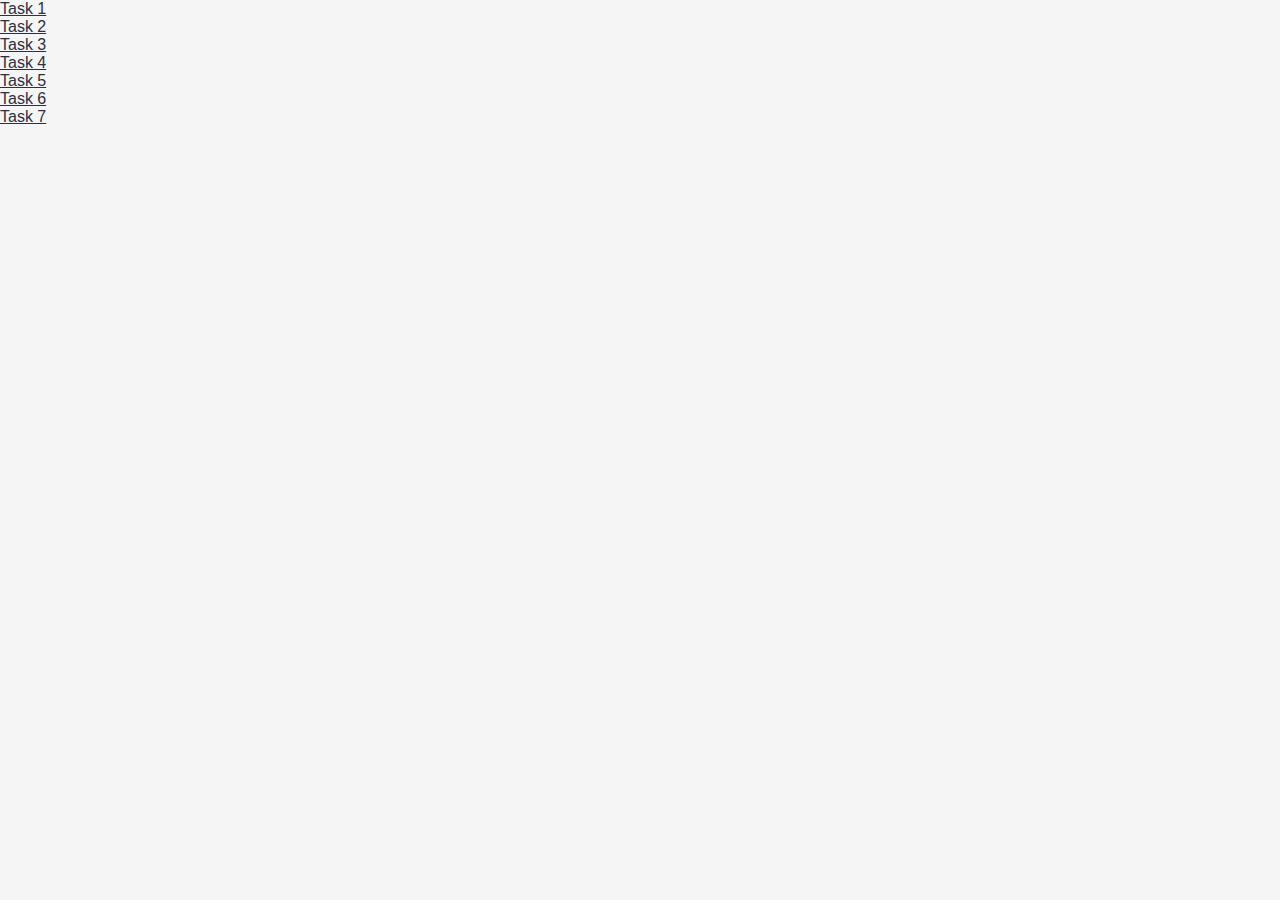
==== index.html @ c7aa000c "Initial commit" ====
<!DOCTYPE html>
<html lang="en">
  <head>
    <meta charset="UTF-8" />
    <meta http-equiv="X-UA-Compatible" content="IE=edge" />
    <meta name="viewport" content="width=device-width, initial-scale=1.0" />
    <title>Homework 7</title>
    <link rel="stylesheet" href="./css/common.css" />
  </head>
  <body>
    <ul>
      <li><a href="./task-1.html">Task 1</a></li>
      <li><a href="./task-2.html">Task 2</a></li>
      <li><a href="./task-3.html">Task 3</a></li>
      <li><a href="./task-4.html">Task 4</a></li>
      <li><a href="./task-5.html">Task 5</a></li>
      <li><a href="./task-6.html">Task 6</a></li>
      <li><a href="./task-7.html">Task 7</a></li>
    </ul>
  </body>
</html>
---- css/common.css ----
* {
  box-sizing: border-box;
}

body {
  /* font-family: -apple-system, BlinkMacSystemFont, 'Segoe UI', Roboto, Oxygen,
    Ubuntu, Cantarell, 'Open Sans', 'Helvetica Neue', sans-serif;
  -webkit-font-smoothing: antialiased;
  -moz-osx-font-smoothing: grayscale;
  background-color: #fafafa; */
  /* line-height: 1.5; */
    font-family: "Montserrat", sans-serif;
    font-size: 16px;
    font-weight: 400;
    min-width: 100vw;
    min-height: 100vh;
    margin: 0;
    color: #2e2f42;
    background-color: #F5F5F5;
}

h1,
h2,
h3,
h4,
h5,
h6,
p {
  margin: 0;
}

ul,
ol {
  list-style-type: none;
  margin: 0;
  padding-left: 0;
}

a {
  color: currentColor;
}

button {
  cursor: pointer;
}

img {
  display: block;
  max-width: 100%;
  height: 100%;
  object-fit: cover;
}

/* SECTION-ANIMALS */

.section-animals {
  display: flex;
  align-items: center;
  justify-content: center;
  min-width: 100vw;
  min-height: 100vh;
}

.container-task-1 {
  width: 100%;
  max-width: 440px;
  padding: 24px;
  margin: 0 auto;
  background: #fff;
  border-radius: 8px;
}


.go-back-link {
  display: block;
  margin-bottom: 16px;
}

.list-animals {
  display: flex;
  flex-direction: column;
  gap: 24px;
}

.item {
  background-color: #f6f6fe;
  border-radius: 8px;
  padding: 16px;
}

.title-category-animals {
  font-weight: 600;
  font-size: 24px;
  line-height: 1.33;
  letter-spacing: 0.04em;
  margin-bottom: 16px;
}

.list-category-animals {
  display: flex;
  flex-direction: column;
  gap: 8px;
}

.list-item-animal {
  border: 1px solid #808080;
  border-radius: 4px;
  width: 100%;
  height: 40px;
  padding: 8px 16px;
  line-height: 1.5;
  letter-spacing: 0.04em;
}

/* SECTION-GALLERY */

.section-gallery {
  display: flex;
  align-items: center;
  justify-content: center;
  min-width: 100vw;
  min-height: 100vh;
}

.container-task-2 {
    width: 100%;
    max-width: 1440px;
    padding: 100px 156px;
    margin: 0 auto;
    background: #fff;
    border-radius: 8px;
}

.gallery {
  width: 100%;
  max-width: 1128px;
  display: flex;
  flex-wrap: wrap;
  column-gap: 24px;
  row-gap: 48px;
  margin: 0 auto;
}

.item-img-gallery {
  width: calc((100% - 48px) / 3);
}

/* SECTION-TEXT-FIELD */

.section-text-field {
  display: flex;
  align-items: center;
  justify-content: center;
  min-width: 100vw;
  min-height: 100vh;
}

.container-task-3 {
  width: 100%;
  max-width: 408px;
  padding: 24PX;
  margin: 0 auto;
  background: #fff;
  border-radius: 8px;
}

.input-text-field {
  width: 100%;
  padding: 8px 16px;
  border: 1px solid #808080;
  border-radius: 4px;
  margin-bottom: 16px;
}

.input-text-field::placeholder {
  line-height: 1.5;
  letter-spacing: 0.04em;
}

.title-greet {
  font-weight: 600;
  font-size: 24px;
  line-height: 1.33;
  letter-spacing: 0.04em;
}

/* SECTION-FORM */

.section-form {
  display: flex;
  align-items: center;
  justify-content: center;
  min-width: 100vw;
  min-height: 100vh;
}

.container-task-4 {
  width: 100%;
  max-width: 408px;
  padding: 24PX;
  margin: 0 auto;
  background: #fff;
  border-radius: 8px;
}


.login-form {
  display: flex;
  flex-direction: column;
  gap: 8px;
}

.login-form label {
  display: flex;
  flex-direction: column;
  gap: 8px;
}

.login-form label input {
  border: 1px solid #808080;
  border-radius: 4px;
  width: 100%;
  height: 40px;
}


.log-in-btn {
  margin-top: 16px;
  border-radius: 8px;
  padding: 8px 16px;
  width: 90px;
  height: 40px;
  background-color: #4e75ff;
  font-weight: 500;
  line-height: 1.5;
  letter-spacing: 0.04em;
  color: #fff;
  border: none;
}

/* SECTION-VIGET */

.section-viget {
  display: flex;
  align-items: center;
  justify-content: center;
  min-width: 100vw;
  min-height: 100vh;
}

.container-task-5 {
  display: flex;
  flex-direction: column;
  align-items: center;
  width: 100%;
  max-width: 345px;
  padding: 100px 0;
  margin: 0 auto;
  background: #fff;
  border-radius: 8px;
}

.widget {
  display: flex;
  flex-direction: column;
  gap: 16px;
}


.text-color-back {
  line-height: 1.5;
  letter-spacing: 0.04em;
}


.change-color {
  max-width: 148px;
  padding: 8px 16px;
  border-radius: 8px;
  background-color: #4e75ff;
  font-weight: 500;
  line-height: 1.5;
  letter-spacing: 0.04em;
  color: #fff;
  border: none;
  margin: 0 auto;
}

/* SECTION-SCRIPT */

.section-script {
  display: flex;
  align-items: center;
  justify-content: center;
  min-width: 100vw;
  min-height: 100vh;
}

.container-task-6 {
  display: flex;
  flex-direction: column;
  width: 100%;
  max-width: 534px;
  padding: 24px;
  margin: 0 auto;
  background: #fff;
  border-radius: 8px;
}


.create-destroy-container {
  display: flex;
  padding: 32px;
  width: 100%;
  gap: 16px;
  background-color: #f6f6fe;
  border-radius: 8px;
  margin-bottom: 16px;
}

.counter {
  display: flex;
  align-items: center;
  justify-content: center;
  border: 1px solid #808080;
  border-radius: 8px;
  padding: 8px 0;
  width: 100%;
  line-height: 1.5;
  letter-spacing: 0.04em;
}

.create-element {
  border-radius: 8px;
  padding: 8px 0;
  width: 100%;
  background-color: #4e75ff;
  font-weight: 500;
  line-height: 1.5;
  letter-spacing: 0.04em;
  color: #fff;
  border: none;
}

.destroy-element {
  border-radius: 8px;
  padding: 8px 0;
  width: 100%;
  background-color: #ff4e4e;
  border: none;
  font-weight: 500;
  line-height: 1.5;
  letter-spacing: 0.04em;
  color: #fff;
}

.show-elements {
  padding: 32px 0;
  width: 100%;
  border-radius: 8px;
  background-color: #f6f6fe;
  display: flex;
  align-items: start;
}

/* SECTION-DINAMIC-LIST */

.section-dinamic-list {
  display: flex;
  align-items: center;
  justify-content: center;
  min-width: 100vw;
  min-height: 100vh;
}

.container-task-7 {
  display: flex;
  flex-direction: column;
  width: 100%;
  max-width: 534px;
  padding: 24px;
  background: #fff;
  border-radius: 8px;
}

.input-add-good {
  border: 1px solid #808080;
  border-radius: 4px;
  width: 100%;
  padding: 8px 16px;
  margin-bottom: 16px;
}

.create-delete-btn {
  display: grid;
  grid-template-columns: 1fr 1fr;
  grid-template-rows: auto auto;
  gap: 10px;
  margin-bottom: 16px;
}

.btn-add-good {
  grid-column: 1;
  grid-row: 1;
  border-radius: 8px;
  padding: 8px 0;
  width: 100%;
  background-color: #4ee4ff;
  font-weight: 500;
  line-height: 1.5;
  letter-spacing: 0.04em;
  color: #fff;
  border: none;
}

.btn-delete-good {
  grid-column: 2;
  grid-row: 1;
  border-radius: 8px;
  padding: 8px 0;
  width: 100%;
  background-color: #ff694e;
  font-weight: 500;
  line-height: 1.5;
  letter-spacing: 0.04em;
  color: #fff;
  border: none;
}

.btn-del-all-goods {
  grid-column: 1 / span 2;
  grid-row: 2;
  justify-self: center;
  max-width: 238px;
  width: 100%;
  border-radius: 8px;
  padding: 8px 0;
  background-color: #f2d601;
  font-weight: 500;
  line-height: 1.5;
  letter-spacing: 0.04em;
  color: #fff;
  border: none;
}

.delete-by-number-input {
    border: 1px solid #808080;
    border-radius: 4px;
    width: 100%;
    padding: 8px 16px;
    margin-bottom: 16px;
}

.list-goods {
    padding: 8px 16px;
    width: 100%;
    border-radius: 8px;
    background-color: #f6f6fe;
}
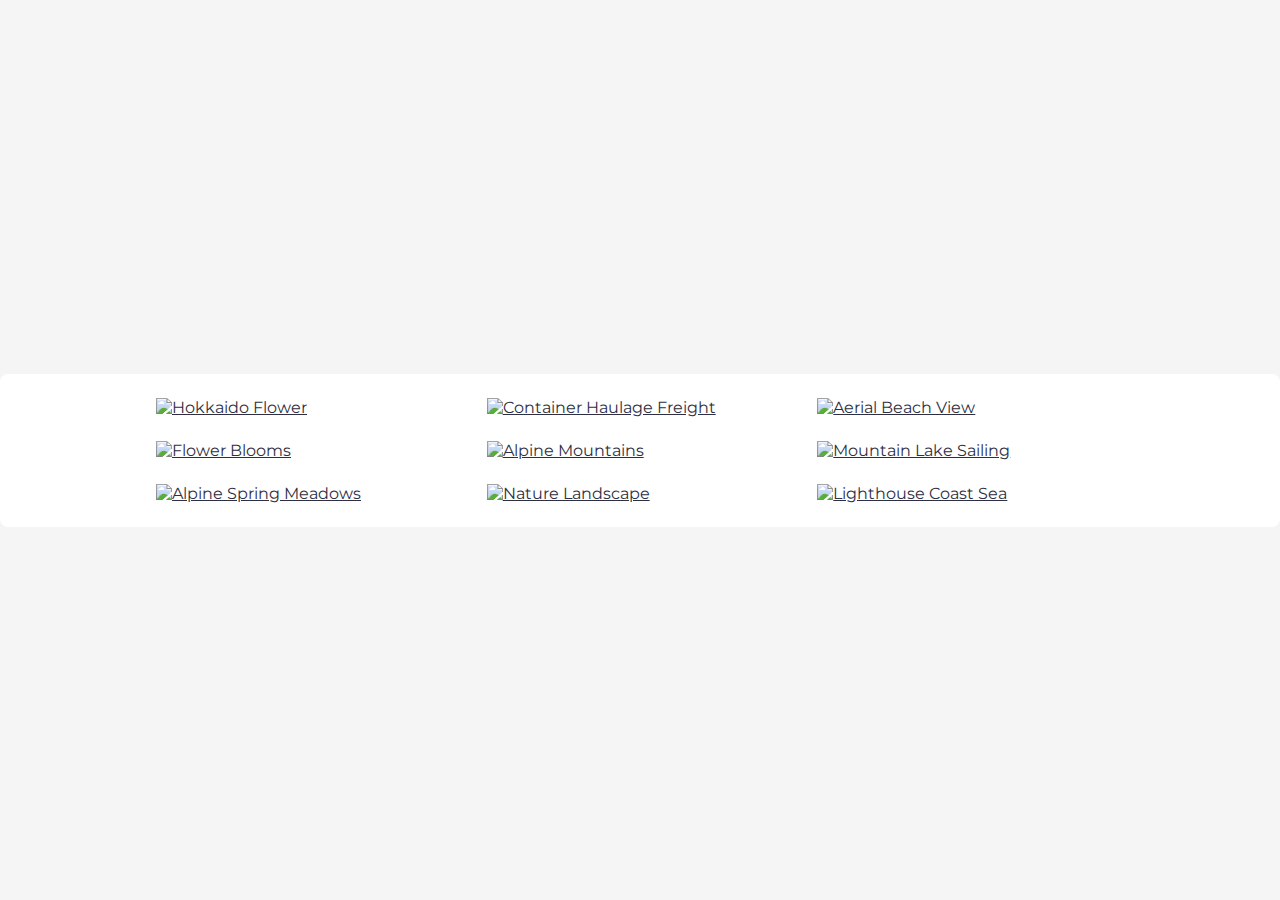
==== commit 5d82e868: "hw-8 completed" ====
--- a/index.html
+++ b/index.html
@@ -4,18 +4,32 @@
     <meta charset="UTF-8" />
     <meta http-equiv="X-UA-Compatible" content="IE=edge" />
     <meta name="viewport" content="width=device-width, initial-scale=1.0" />
-    <title>Homework 7</title>
-    <link rel="stylesheet" href="./css/common.css" />
+    <title>Homework 8</title>
+    <link
+      rel="stylesheet"
+      href="https://cdnjs.cloudflare.com/ajax/libs/modern-normalize/3.0.1/modern-normalize.min.css"
+      integrity="sha512-q6WgHqiHlKyOqslT/lgBgodhd03Wp4BEqKeW6nNtlOY4quzyG3VoQKFrieaCeSnuVseNKRGpGeDU3qPmabCANg=="
+      crossorigin="anonymous"
+      referrerpolicy="no-referrer"
+    />
+    <link rel="preconnect" href="https://fonts.googleapis.com" />
+    <link rel="preconnect" href="https://fonts.gstatic.com" crossorigin />
+    <link
+      href="https://fonts.googleapis.com/css2?family=Montserrat:wght@400;500;600&display=swap"
+      rel="stylesheet"
+    />
+    <link
+      rel="stylesheet"
+      href="./node_modules/basiclightbox/dist/basicLightbox.min.css"
+    />
+    <link rel="stylesheet" href="./css/styles.css" />
   </head>
   <body>
-    <ul>
-      <li><a href="./task-1.html">Task 1</a></li>
-      <li><a href="./task-2.html">Task 2</a></li>
-      <li><a href="./task-3.html">Task 3</a></li>
-      <li><a href="./task-4.html">Task 4</a></li>
-      <li><a href="./task-5.html">Task 5</a></li>
-      <li><a href="./task-6.html">Task 6</a></li>
-      <li><a href="./task-7.html">Task 7</a></li>
-    </ul>
+    <section class="section-gallery">
+      <div class="container-gallery"><ul class="gallery"></ul></div>
+    </section>
+
+    <script src="./node_modules/basiclightbox/dist/basicLightbox.min.js"></script>
+    <script type="module" src="./js/gallery.js"></script>
   </body>
 </html>
--- a/css/styles.css
+++ b/css/styles.css
@@ -0,0 +1,109 @@
+* {
+  box-sizing: border-box;
+}
+
+body {
+  /* font-family: -apple-system, BlinkMacSystemFont, 'Segoe UI', Roboto, Oxygen,
+    Ubuntu, Cantarell, 'Open Sans', 'Helvetica Neue', sans-serif;
+  -webkit-font-smoothing: antialiased;
+  -moz-osx-font-smoothing: grayscale;
+  background-color: #fafafa; */
+  /* line-height: 1.5; */
+    font-family: "Montserrat", sans-serif;
+    font-size: 16px;
+    font-weight: 400;
+    min-width: 100vw;
+    min-height: 100vh;
+    margin: 0;
+    color: #2e2f42;
+    background-color: #F5F5F5;
+}
+
+h1,
+h2,
+h3,
+h4,
+h5,
+h6,
+p {
+  margin: 0;
+}
+
+ul,
+ol {
+  list-style-type: none;
+  margin: 0;
+  padding-left: 0;
+}
+
+a {
+  color: currentColor;
+}
+
+button {
+  cursor: pointer;
+}
+
+img {
+  display: block;
+  max-width: 100%;
+  height: 100%;
+  object-fit: cover;
+}
+
+
+
+/* SECTION-GALLERY */
+
+.section-gallery {
+  display: flex;
+  align-items: center;
+  justify-content: center;
+  min-width: 100vw;
+  min-height: 100vh;
+}
+
+.container-gallery {
+    width: 100%;
+    max-width: 1440px;
+    padding: 24px 156px;
+    margin: 0 auto;
+    background: #fff;
+    border-radius: 8px;
+}
+
+.gallery {
+  width: 100%;
+  max-width: 1128px;
+  display: flex;
+  flex-wrap: wrap;
+  gap: 24px 24px;
+}
+
+.gallery-item {
+  width: calc((100% - 48px) / 3);
+}
+
+.gallery-link {
+  cursor: pointer;
+
+}
+
+.gallery-image {
+  transition: transform 250ms ease-in-out;
+}
+
+.gallery-image:hover {
+  transform: scale(1.1);
+}
+.modal-image {
+  transition: transform 350ms ease-in-out;
+}
+
+.modal-image:not(.is-open) {
+  transform: rotateY(-90deg) scale(0.5) translate(-100%);
+}
+
+.modal-image.is-open {
+  transform: rotateY(0deg) scale(1) translate(0); 
+}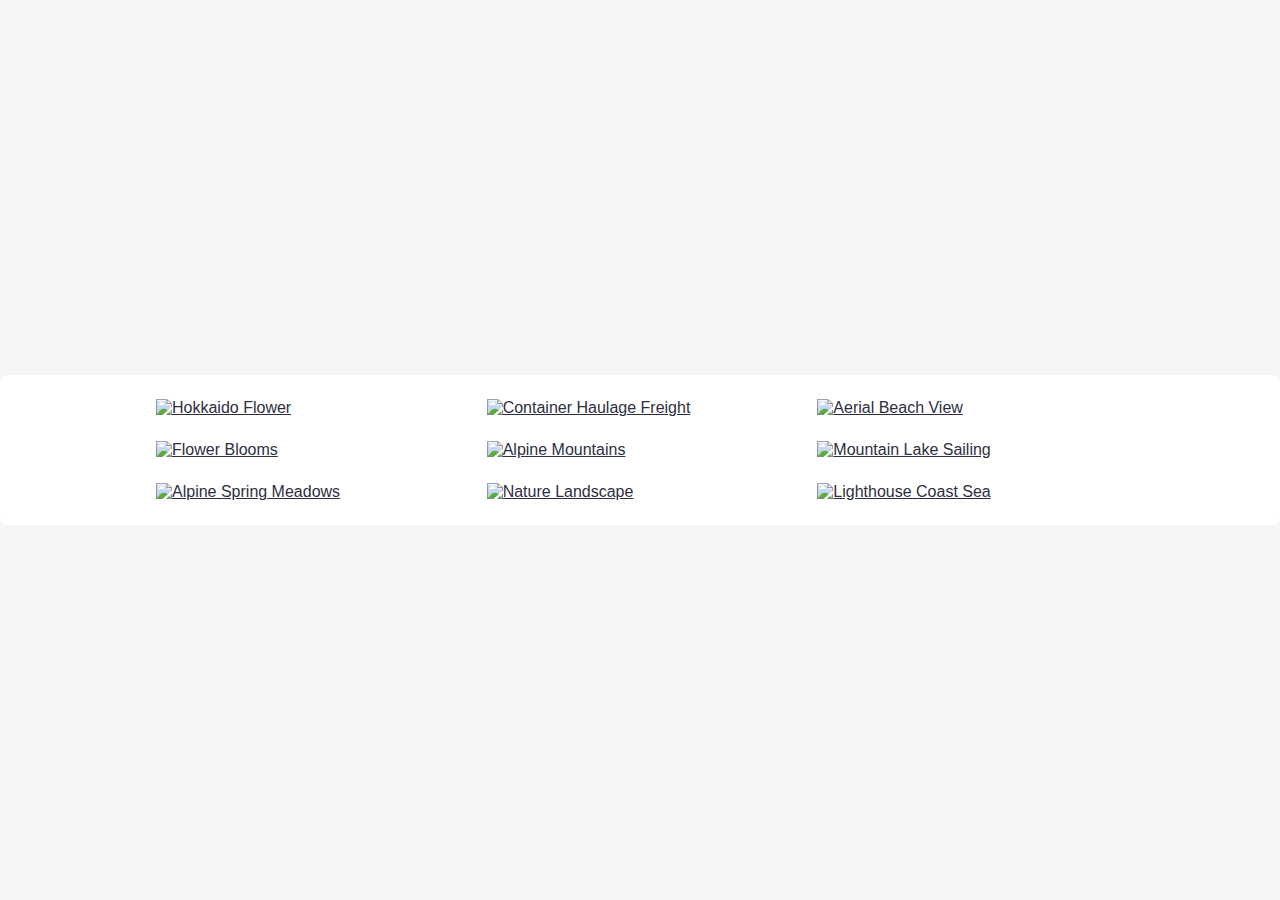
==== commit 6689c432: "hw-8 completed" ====
--- a/index.html
+++ b/index.html
@@ -15,8 +15,8 @@
     <link rel="preconnect" href="https://fonts.googleapis.com" />
     <link rel="preconnect" href="https://fonts.gstatic.com" crossorigin />
     <link
-      href="https://fonts.googleapis.com/css2?family=Montserrat:wght@400;500;600&display=swap"
       rel="stylesheet"
+      href="https://cdn.jsdelivr.net/npm/basiclightbox@5.0.4/dist/basicLightbox.min.css"
     />
     <link
       rel="stylesheet"
@@ -29,7 +29,10 @@
       <div class="container-gallery"><ul class="gallery"></ul></div>
     </section>
 
-    <script src="./node_modules/basiclightbox/dist/basicLightbox.min.js"></script>
+    <script
+      async
+      src="https://cdn.jsdelivr.net/npm/basiclightbox@5.0.4/dist/basicLightbox.min.js"
+    ></script>
     <script type="module" src="./js/gallery.js"></script>
   </body>
 </html>
